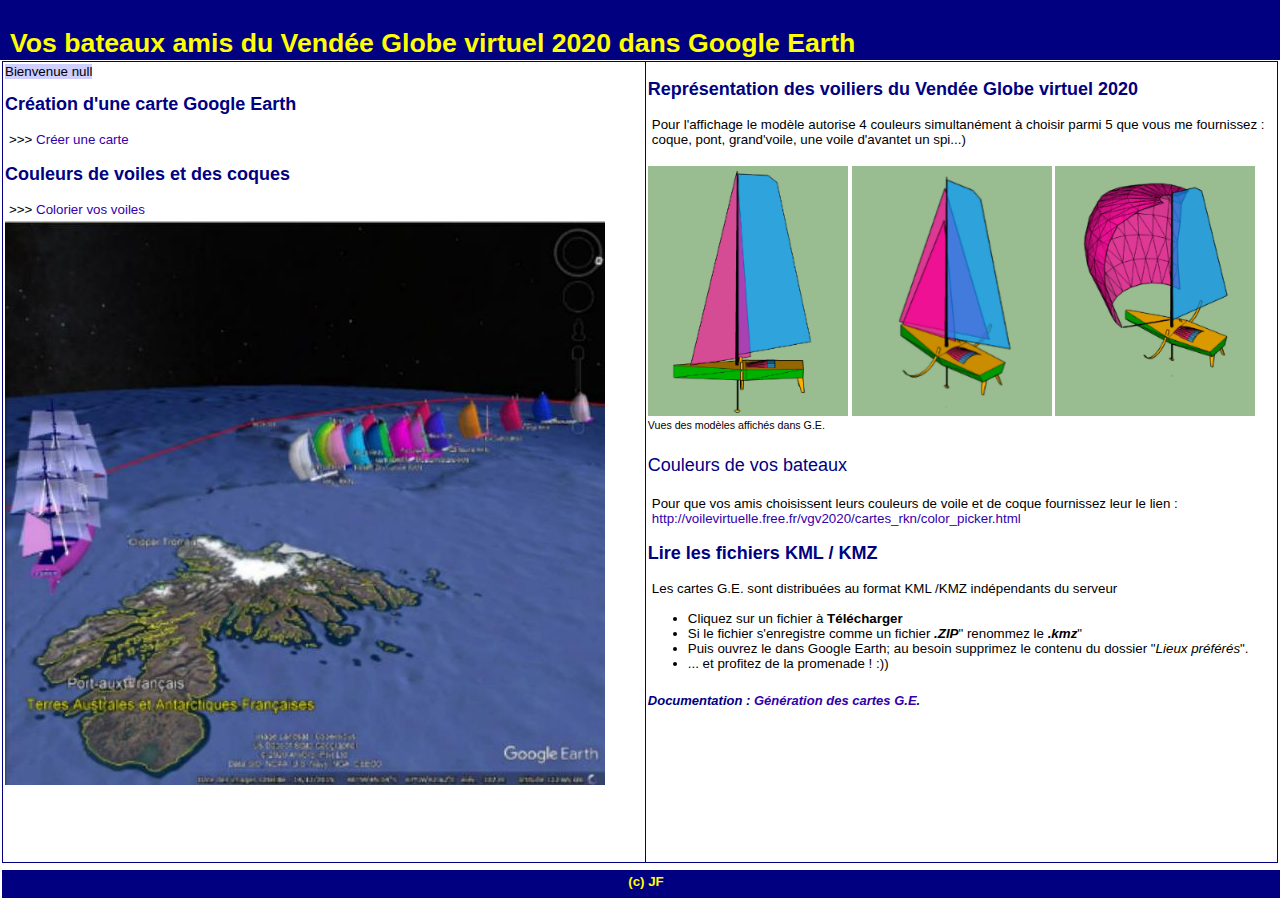
==== index.html @ 211dcbdd "Creation le 25/12/2020" ====
<!DOCTYPE HTML PUBLIC "-//W3C//DTD HTML 4.01 Transitional//EN">
<html>
<head>
<meta http-equiv="content-type" content="text/html; charset=utf-8">
<meta name="Author" content="JF">
<meta name="description" content="Cartes GoogleEarth.">
<meta name="viewport" content="width=device-width, initial-scale=1.0">
<link rel="author" title="Auteur" href="mailto:jean.fruitet@free.fr">
<title>Vos bateaux dans Google Earth</title>
<meta name="ROBOTS" content="none,noarchive">
<link href="select_param.css" rel="stylesheet" type="text/css">
<script src="js/cookies.js"></script>
<script src="js/ajax_loader.js"></script>
<script src="js/get_kmz.js"></script>
<script src="js/config_server.js"></script> <!-- server configuration :: need to be adapted to the server position (local or remote) -->
</head>
<body onload="checkCookieBoatName()">
<div id="bandeauDiv"><h1 class="bandeau">Vos bateaux amis du Vendée Globe virtuel 2020 dans Google Earth</h1></div>
<div id="leftDiv">
<label id="nomboat"></label>
<h2>Création d'une carte Google Earth</h2>
<p> &gt;&gt;&gt; <a target="_blank" href="carte_rkn.html">Créer une carte</a></p>
<h2>Couleurs de voiles et des coques</h2>
<p> &gt;&gt;&gt; <a target="_blank" href="color_picker.html">Colorier vos voiles</a></p>
<div id="ajaxBox"></div>
<div id="myMap"></div>
<div id="myFiles">
<img src="images/vgv20-rkn_202012051530-04.jpg" border="0" alt="Rkn en course" title="Rkn en course" />
</div>
</div> <!-- left frame -->
<div id="rightDiv">
<h2>Représentation des voiliers du Vendée Globe virtuel 2020</h2>
<p>Pour l'affichage le modèle autorise 4 couleurs simultanément à choisir parmi 5 que vous me fournissez  : coque, pont, grand'voile, une voile d'avantet un spi...)</p>
<br /><img src="images/RKN_CZ.png" border="0" alt="GV + Foc" title="GV + Foc" />
<img src="images/RKN_GENOIS.png" border=0" alt="GV + Génois" title="GV + Génois" />
<img src="images/RKN_SPI.png" border=0" alt="GV + Spi" title="GV + Spi" />
<br /><span class="small">Vues des modèles affichés dans G.E.</span></p>
<h3>Couleurs de vos bateaux</h3>
<p>Pour que vos amis choisissent leurs couleurs de voile et de coque fournissez leur le lien :<br />
<a target="_blank" href="color_picker.html">http://voilevirtuelle.free.fr/vgv2020/cartes_rkn/color_picker.html</a></p>

<h2>Lire les fichiers KML / KMZ</h2>
<p>Les cartes G.E. sont distribuées au format KML /KMZ indépendants du serveur </p>
<ul>
<li>Cliquez sur un fichier à <b>Télécharger</b></li>
<li>Si le fichier s'enregistre comme un fichier <i><b>.ZIP</b></i>" renommez le <i><b>.kmz</b></i>"</li>
<li>Puis ouvrez le dans Google Earth; au besoin supprimez le contenu du dossier "<i>Lieux préférés</i>".</li>
<li>... et profitez de la promenade ! :))</li>
</ul>
<h5>Documentation : <a target="_blank" href="GenerationCartesGE.pdf">Génération des cartes G.E.</a></h5>
</div>
<div id="baspageDiv"><a class="bandeau" href="mailto:jean.fruitet@free.fr?subject=Cartes GE">(c) JF</a></div>


</body>
</html>
---- select_param.css ----
/* CSS Document */

body,p
{
	font-family: Verdana, Arial, Helvetica, sans-serif;
	font-size: 10pt;
	margin: 2px;
	padding: 2px;
    text-align : left;
}


h1
{
	font-size : x-large;
	font-weight : bold;
	font-style: normal;
	color : Navy;
}

h2
{
	font-size: large;
	font-weight : bold;
	font-style: normal;
	color : Navy;
}

h3
{
	font-size: large;
	font-weight : normal;
	font-style : normal;
	color : Navy;
}

h4
{
	font-size: medium;
	font-weight : bold;
	font-style: normal;
	color : Navy;
}

h5  {
	font-size : small;
	font-weight : bold;
	font-style : italic;
	color : Navy;
}

h6  {
	font-size : x-small;
	font-weight : normal;
	font-style : normal;
	color : Navy;
}

a:link
{
	text-decoration: none;
	color: #3300aa
}

a:visited, active
{
	text-decoration: none;
	color: #3300aa
}

a:hover
{
	text-decoration: underline;
	color: #7700cc
}

span.error {
	color : Yellow;
	background-color  : Red;
}

span.middle {
	font-size: 9pt;
}

.textInput {
	color: navy;
   	background-color : #ffffcc;
}

.textInput2 {
	color: Navy;
   	background-color : White;
}

#submitBtn {
 color: Navy;
 background-color : Yellow;
 font-size: 12px;
 font-weight : bold;
 font-style: normal;
}


#submitBtn1 {
 color: White;
 background-color: Navy;
 font-size: 12px;
 font-weight : bold;
 font-style: normal;
 margin:2px;
 padding:4px;
}


#submitBtn2 {
 color: White;
 background-color: Purple;
 font-size: 12px;
 font-weight : bold;
 font-style: normal;
 margin:2px;
 padding:4px;
}

div#steering {
	clear : both;
 	position:relative;
	width:600px;
	height:400px;
    z-index: 1;
    border:solid 1px navy;
    background-color:#ffffff;
	font-size : 8pt;
    text-align: center;
	margin:1px;
	padding:2px;
}


div#maPalette {
	clear : both;
 	position:relative;
	width:480px;
	height:40px;
    z-index: 1;
	border:solid 1px black;
    background-color:white;
	color:navy;
	margin:4px;
	padding:2px;
	text-align:center;
}


#leftDiv {
	position:fixed;
    top:60px;
    bottom:36px;
    left:1px;
 	width:50%;
    z-index: 1;
    border: solid 1px Navy;
    background-color:#ffffff;
	color: Black;
	margin:1px;
	padding : 2px;
	white-space : normal;
	overflow: auto;
}

#rightDiv {
	position:fixed;
    top:60px;
    bottom:36px;
    right:1px;
 	width:49%;
    /* height:800px; */

    z-index: 2;
    border: solid 1px Navy;
    background-color:#ffffff;
	color: Black;
	margin:1px;
	padding : 2px;
	white-space : normal;
	overflow: auto;
}

#baspageDiv {
	position:fixed;
	left:0;
	bottom:0;
	width:100%;
    height:20;
	z-index: 0;
	color: White;
	background-color : Navy;
	font-family : sans-serif;
	font-size : 9pt;
	font-weight : normal;
	margin : 2px;
	padding : 4px;
    text-align: center;
	white-space : normal;
}


h1.bandeau{
	font-size: 200%;
	font-weight:bold;
	color:Yellow;
}


#bandeauDiv {
	position:fixed;
	left:0;
	top:0;
    width:100%;
	height:40;
	z-index: 0;
	color: Yellow;
	background-color : Navy;
	font-family : sans-serif;
	font-size: 10pt;
	font-weight : normal;
	margin : 0px;
	padding : 10px;
	white-space : normal;
}

a.bandeau:link  {
	font-family: verdana,sans-serif;
 	font-weight: bold;
 	color: Yellow;
	font-size: 10pt;
    text-decoration: none;
}

a.bandeau:active  {
	font-family: verdana,sans-serif;
 	font-weight: bold;
 	color: Yellow;
	font-size: 10pt;
    text-decoration: none;
}

a.bandeau:visited  {
	font-family: verdana,sans-serif;
 	font-weight: bold;
 	color: Yellow;
	font-size: 10pt;
    text-decoration: none;
}

a.bandeau:hover {
	font-family: verdana,sans-serif;
 	font-weight: bold;
 	color: White;
	font-size: 10pt;
    text-decoration: underline;

}

span.small {
	font-family: Verdana, Arial, Helvetica, sans-serif;
	font-size: 8pt;
}


.button {
  border: none;
  color: white;
  padding: 16px 32px;
  text-align: center;
  text-decoration: none;
  display: inline-block;
  font-size: 16px;
  margin: 4px 2px;
  transition-duration: 0.4s;
  cursor: pointer;
}

.buttongreen {
  background-color: white;
  color: black;
  border: 2px solid #4CAF50;
}

.buttongreen:hover {
  background-color: #4CAF50;
  color: white;
}

.buttonblue {
  background-color: white;
  color: black;
  border: 2px solid #008CBA;
}

.buttonblue:hover {
  background-color: #008CBA;
  color: white;
}
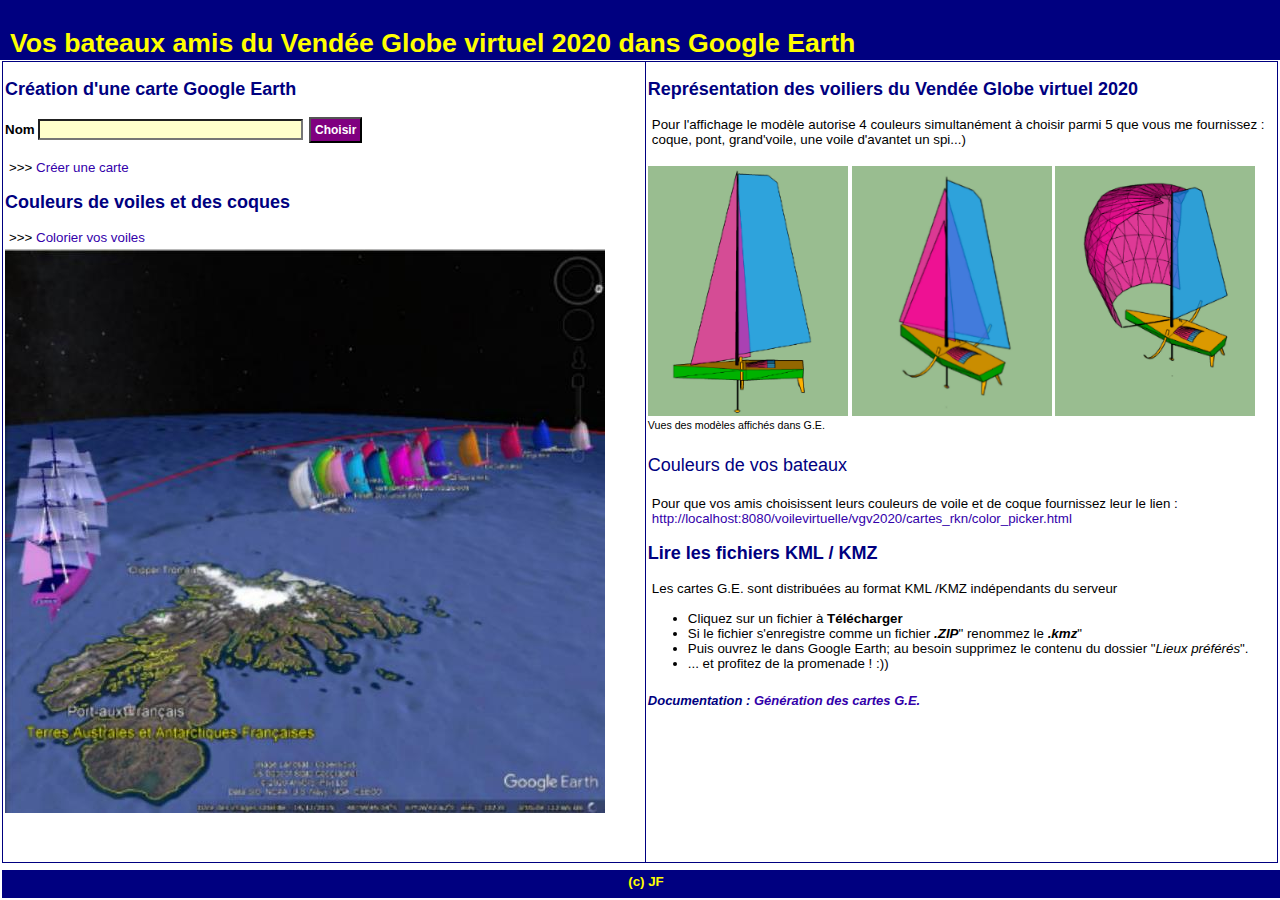
==== commit 37d5cd52: "Amélioration de l'interface" ====
--- a/index.html
+++ b/index.html
@@ -17,11 +17,16 @@
 <body onload="checkCookieBoatName()">
 <div id="bandeauDiv"><h1 class="bandeau">Vos bateaux amis du Vendée Globe virtuel 2020 dans Google Earth</h1></div>
 <div id="leftDiv">
-<label id="nomboat"></label>
 <h2>Création d'une carte Google Earth</h2>
-<p> &gt;&gt;&gt; <a target="_blank" href="carte_rkn.html">Créer une carte</a></p>
+<div id="inputValue"></div>
+<form action="" name="naming" id="naming" method="post" onsubmit="return set_BoatName();">
+<b><label for="nomboat">Nom</label></b>
+<input type="text" class="textInput" name="nomboat" id="nomboat" size="30" value=""/>
+<input id="submitBtn2" type="submit" name="action2" value="Choisir" />
+</form>
+<p> &gt;&gt;&gt; <a href="cartes_rkn.html">Créer une carte</a></p>
 <h2>Couleurs de voiles et des coques</h2>
-<p> &gt;&gt;&gt; <a target="_blank" href="color_picker.html">Colorier vos voiles</a></p>
+<p> &gt;&gt;&gt; <a href="color_picker.html">Colorier vos voiles</a></p>
 <div id="ajaxBox"></div>
 <div id="myMap"></div>
 <div id="myFiles">
@@ -36,9 +41,7 @@
 <img src="images/RKN_SPI.png" border=0" alt="GV + Spi" title="GV + Spi" />
 <br /><span class="small">Vues des modèles affichés dans G.E.</span></p>
 <h3>Couleurs de vos bateaux</h3>
-<p>Pour que vos amis choisissent leurs couleurs de voile et de coque fournissez leur le lien :<br />
-<a target="_blank" href="color_picker.html">http://voilevirtuelle.free.fr/vgv2020/cartes_rkn/color_picker.html</a></p>
-
+<div id="linkDiv"></div>
 <h2>Lire les fichiers KML / KMZ</h2>
 <p>Les cartes G.E. sont distribuées au format KML /KMZ indépendants du serveur </p>
 <ul>
@@ -49,8 +52,17 @@
 </ul>
 <h5>Documentation : <a target="_blank" href="GenerationCartesGE.pdf">Génération des cartes G.E.</a></h5>
 </div>
+
+<script type="text/javascript">
+	// Ajax Form treatment
+  	// Prevent browser default  : do not send form because we use an Ajax call
+	document.getElementById("naming").addEventListener("submit", function(event){
+    	event.preventDefault()
+	});
+	// info utilisateur
+	document.getElementById("linkDiv").innerHTML="<p>Pour que vos amis choisissent leurs couleurs de voile et de coque fournissez leur le lien :<br /><a target=\"_blank\" href=\""+rknserveururl+"color_picker.html\">"+rknserveururl+"color_picker.html</a>";
+</script>
+
 <div id="baspageDiv"><a class="bandeau" href="mailto:jean.fruitet@free.fr?subject=Cartes GE">(c) JF</a></div>
-
-
 </body>
 </html>
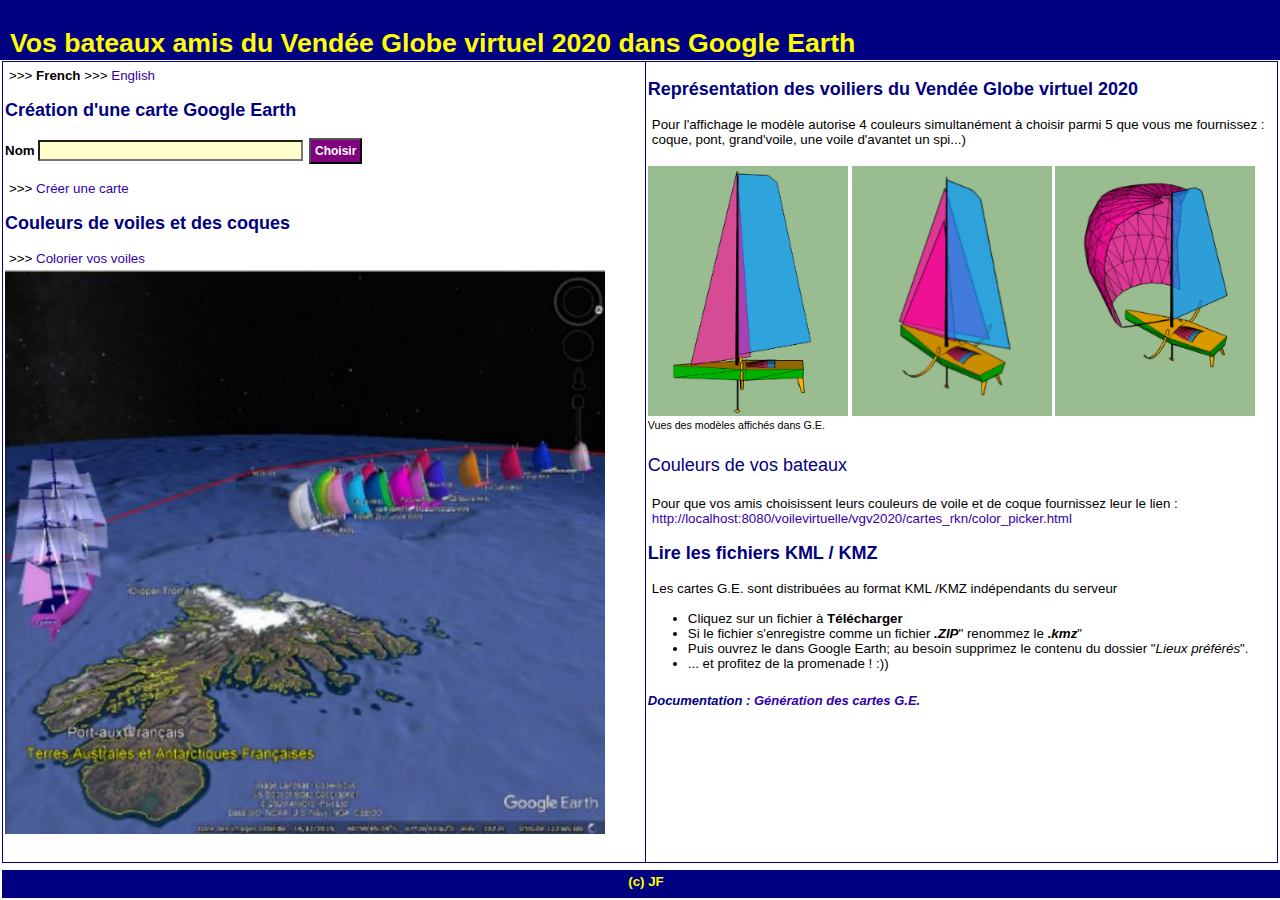
==== commit 0bb92537: "Major update" ====
--- a/index.html
+++ b/index.html
@@ -17,6 +17,7 @@
 <body onload="checkCookieBoatName()">
 <div id="bandeauDiv"><h1 class="bandeau">Vos bateaux amis du Vendée Globe virtuel 2020 dans Google Earth</h1></div>
 <div id="leftDiv">
+<p> &gt;&gt;&gt; <b>French</b> &gt;&gt;&gt; <a href="index_en.html">English</a></p>
 <h2>Création d'une carte Google Earth</h2>
 <div id="inputValue"></div>
 <form action="" name="naming" id="naming" method="post" onsubmit="return set_BoatName();">
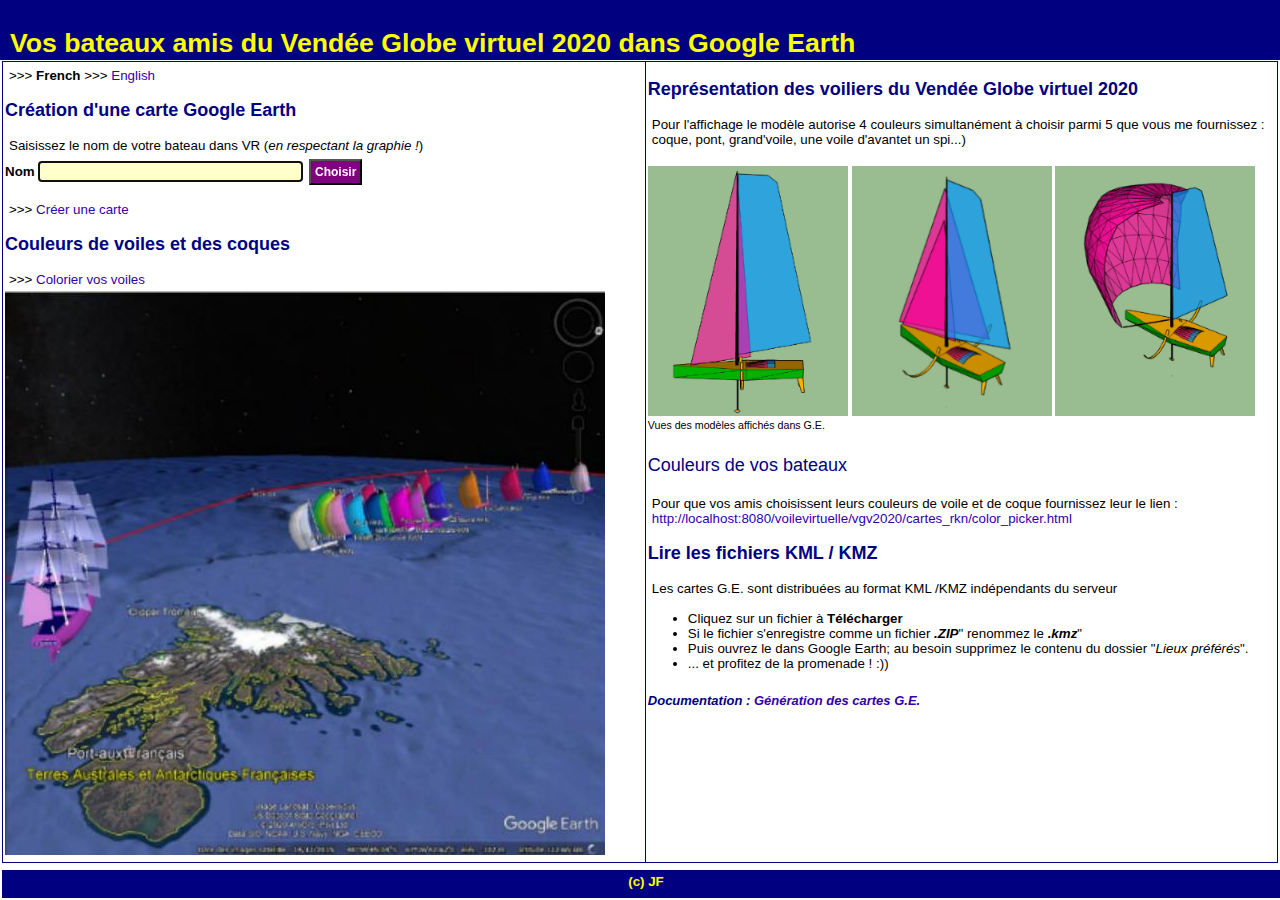
==== commit 95f31a6c: "Bug correction" ====
--- a/index.html
+++ b/index.html
@@ -19,6 +19,7 @@
 <div id="leftDiv">
 <p> &gt;&gt;&gt; <b>French</b> &gt;&gt;&gt; <a href="index_en.html">English</a></p>
 <h2>Création d'une carte Google Earth</h2>
+<p>Saisissez le nom de votre bateau dans VR (<i>en respectant la graphie !</i>)</p>
 <div id="inputValue"></div>
 <form action="" name="naming" id="naming" method="post" onsubmit="return set_BoatName();">
 <b><label for="nomboat">Nom</label></b>
--- a/select_param.css
+++ b/select_param.css
@@ -142,9 +142,8 @@
 	clear : both;
  	position:relative;
 	width:480px;
-	height:40px;
+	height:20px;
     z-index: 1;
-	border:solid 1px black;
     background-color:white;
 	color:navy;
 	margin:4px;
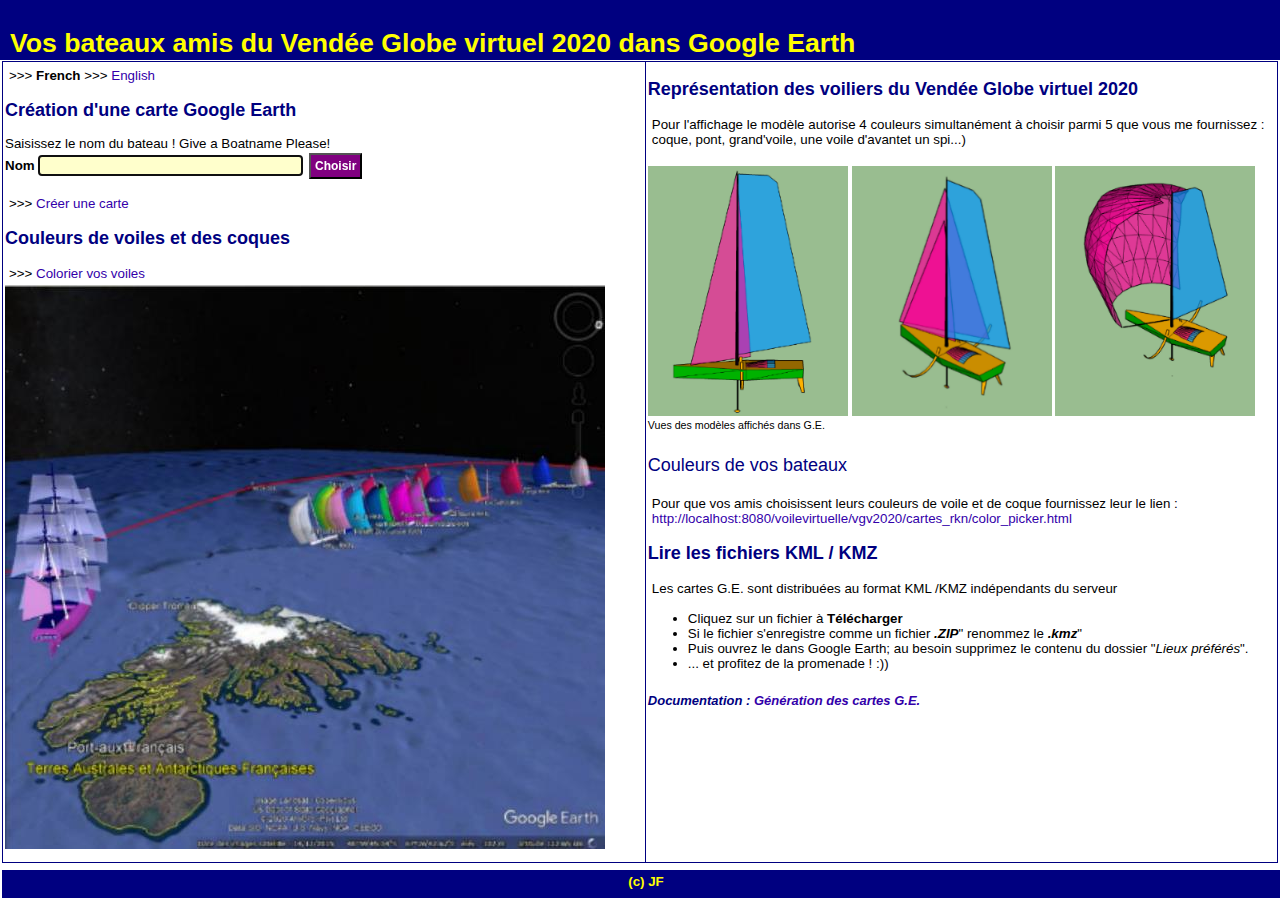
==== commit b7ac59c2: "Cookies management" ====
--- a/index.html
+++ b/index.html
@@ -14,16 +14,16 @@
 <script src="js/get_kmz.js"></script>
 <script src="js/config_server.js"></script> <!-- server configuration :: need to be adapted to the server position (local or remote) -->
 </head>
-<body onload="checkCookieBoatName()">
+<!-- body onload="checkCookieBoatName()" -->
+<body>
 <div id="bandeauDiv"><h1 class="bandeau">Vos bateaux amis du Vendée Globe virtuel 2020 dans Google Earth</h1></div>
 <div id="leftDiv">
 <p> &gt;&gt;&gt; <b>French</b> &gt;&gt;&gt; <a href="index_en.html">English</a></p>
 <h2>Création d'une carte Google Earth</h2>
-<p>Saisissez le nom de votre bateau dans VR (<i>en respectant la graphie !</i>)</p>
-<div id="inputValue"></div>
+<div id="inputValue">Saisissez le nom de votre bateau dans VR (<i>en respectant la graphie !</i>)</div>
 <form action="" name="naming" id="naming" method="post" onsubmit="return set_BoatName();">
 <b><label for="nomboat">Nom</label></b>
-<input type="text" class="textInput" name="nomboat" id="nomboat" size="30" value=""/>
+<input type="text" class="textInput" name="nomboat" id="nomboat" size="30"/>
 <input id="submitBtn2" type="submit" name="action2" value="Choisir" />
 </form>
 <p> &gt;&gt;&gt; <a href="cartes_rkn.html">Créer une carte</a></p>
@@ -61,6 +61,7 @@
 	document.getElementById("naming").addEventListener("submit", function(event){
     	event.preventDefault()
 	});
+    checkCookieBoatName();
 	// info utilisateur
 	document.getElementById("linkDiv").innerHTML="<p>Pour que vos amis choisissent leurs couleurs de voile et de coque fournissez leur le lien :<br /><a target=\"_blank\" href=\""+rknserveururl+"color_picker.html\">"+rknserveururl+"color_picker.html</a>";
 </script>
--- a/select_param.css
+++ b/select_param.css
@@ -141,7 +141,7 @@
 div#maPalette {
 	clear : both;
  	position:relative;
-	width:480px;
+	width:900px;
 	height:20px;
     z-index: 1;
     background-color:white;
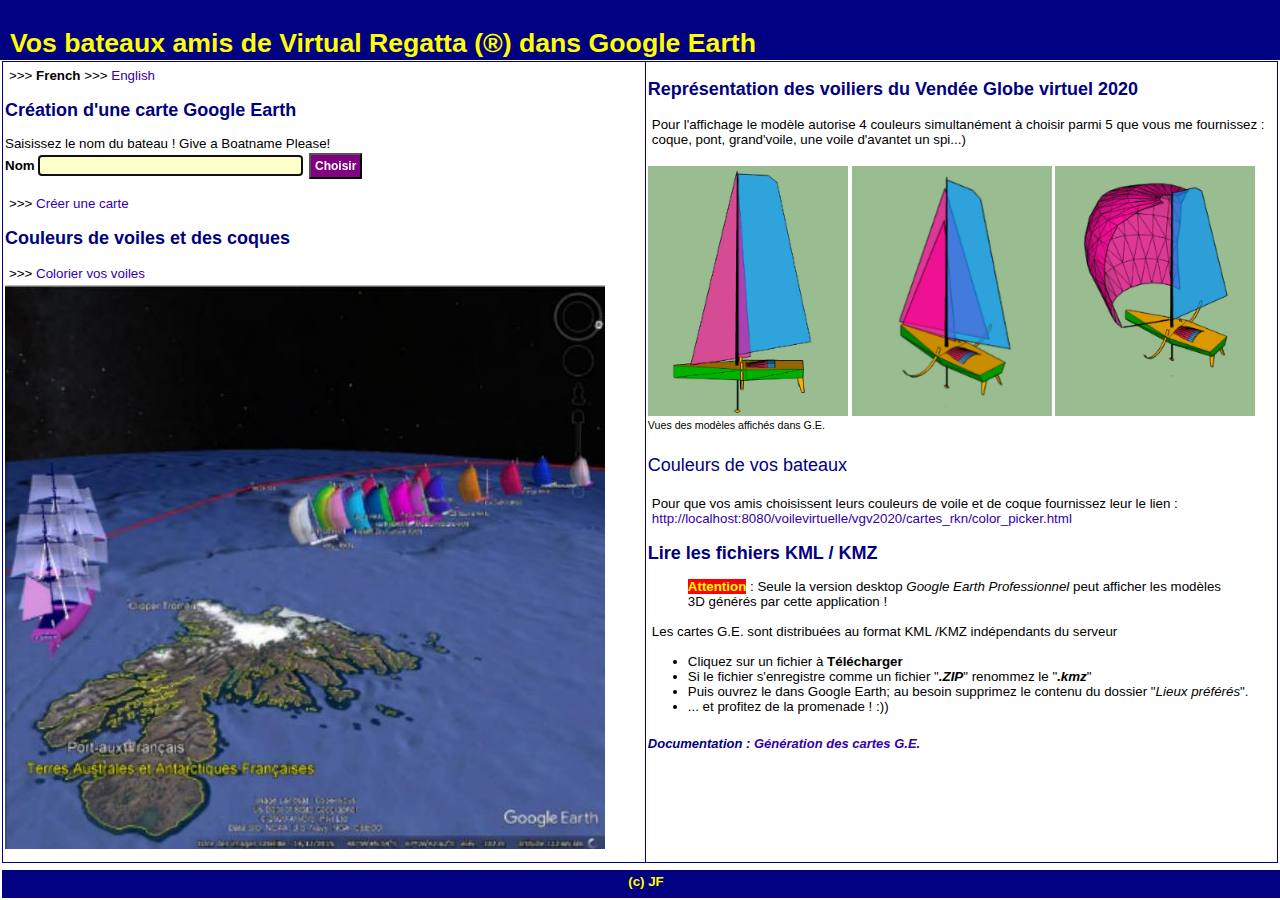
==== commit 87eb3243: "GE version warning" ====
--- a/index.html
+++ b/index.html
@@ -3,7 +3,7 @@
 <head>
 <meta http-equiv="content-type" content="text/html; charset=utf-8">
 <meta name="Author" content="JF">
-<meta name="description" content="Cartes GoogleEarth.">
+<meta name="description" content="Cartes Google Earth.">
 <meta name="viewport" content="width=device-width, initial-scale=1.0">
 <link rel="author" title="Auteur" href="mailto:jean.fruitet@free.fr">
 <title>Vos bateaux dans Google Earth</title>
@@ -16,7 +16,7 @@
 </head>
 <!-- body onload="checkCookieBoatName()" -->
 <body>
-<div id="bandeauDiv"><h1 class="bandeau">Vos bateaux amis du Vendée Globe virtuel 2020 dans Google Earth</h1></div>
+<div id="bandeauDiv"><h1 class="bandeau">Vos bateaux amis de Virtual Regatta (&reg;) dans Google Earth</h1></div>
 <div id="leftDiv">
 <p> &gt;&gt;&gt; <b>French</b> &gt;&gt;&gt; <a href="index_en.html">English</a></p>
 <h2>Création d'une carte Google Earth</h2>
@@ -45,10 +45,11 @@
 <h3>Couleurs de vos bateaux</h3>
 <div id="linkDiv"></div>
 <h2>Lire les fichiers KML / KMZ</h2>
+<blockquote><span class="error"><b>Attention</b></span> : Seule la version desktop <i>Google Earth Professionnel</i> peut afficher les modèles 3D générés par cette application !</blockquote>
 <p>Les cartes G.E. sont distribuées au format KML /KMZ indépendants du serveur </p>
 <ul>
 <li>Cliquez sur un fichier à <b>Télécharger</b></li>
-<li>Si le fichier s'enregistre comme un fichier <i><b>.ZIP</b></i>" renommez le <i><b>.kmz</b></i>"</li>
+<li>Si le fichier s'enregistre comme un fichier "<i><b>.ZIP</b></i>" renommez le "<i><b>.kmz</b></i>"</li>
 <li>Puis ouvrez le dans Google Earth; au besoin supprimez le contenu du dossier "<i>Lieux préférés</i>".</li>
 <li>... et profitez de la promenade ! :))</li>
 </ul>
